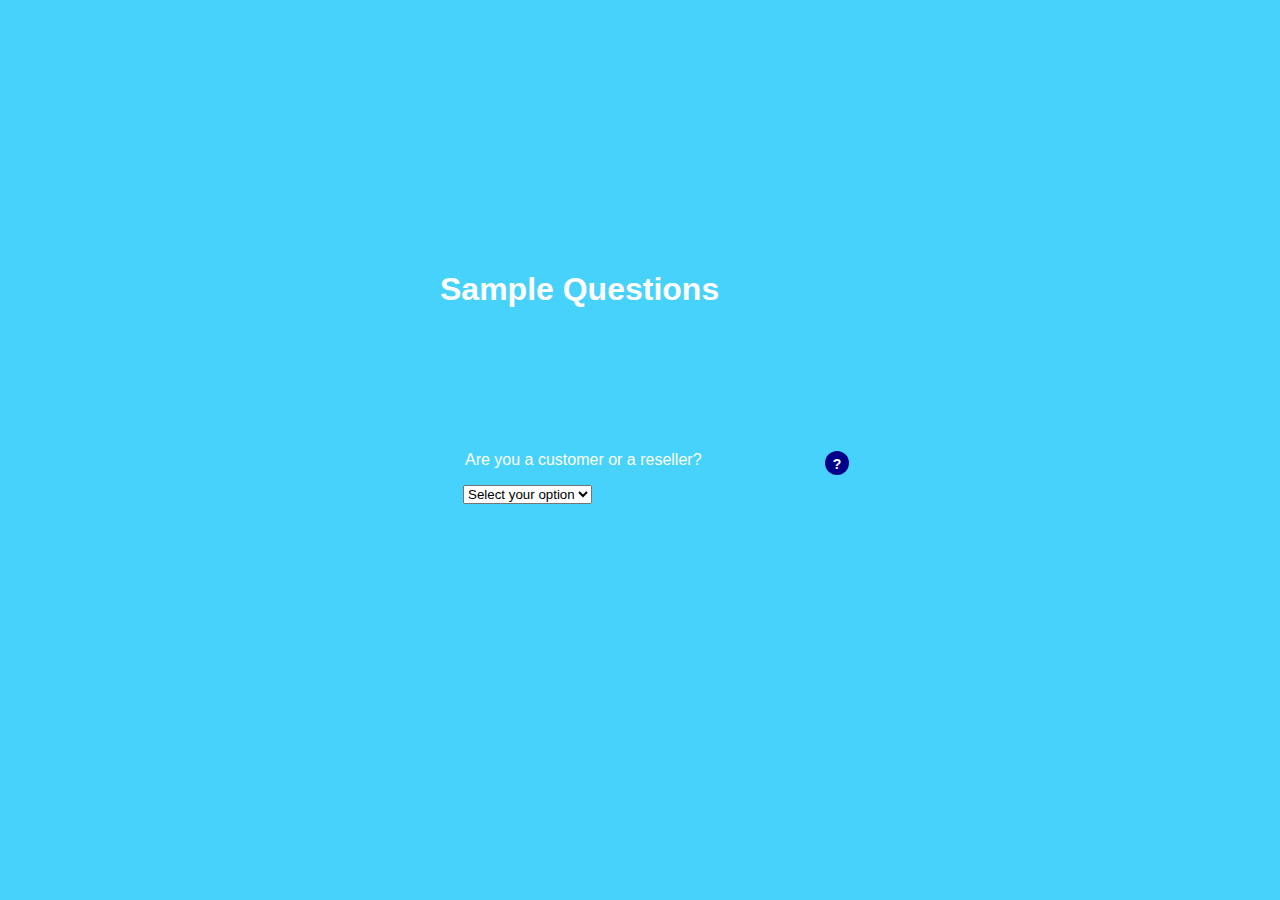
==== index.html @ 52580282 "Rename Quote Sample.html to index.html" ====
﻿<html>

<head>
<meta name = "viewport" content = "initial-scale = 1.0, user-scalable = no" />
<meta http-equiv = "content-type" content = "text/html; charset = UTF-8"/>
<meta name = "author" content = "Denis Kalikin"/>
<meta name = "definition" content = "Sample Code using HTML/CSS/JS/JQuery"/>
<title>Sample Page
</title>
<link rel = "stylesheet" type = "text/css" href = "Quote Sample.css"/>
<!--The following two script tags are not self closing for the purpose of browser compatability--> 
<script src = "https://ajax.googleapis.com/ajax/libs/jquery/1.11.3/jquery.min.js">
</script>
<script src = "Quote Sample.js">
</script>

</head>

<body>

<div id = "heading">
<H1>Sample Questions
</H1>

<div class = "content-holder">
		
		<div class = "content" id = "content-1" data-id = '1' style = "display: block;">
                <div id = "help" class = "help-tip">
				<p>This help tool tip allows users to obtain more information about the question by hovering the mouse over the ? symbol.
				</p>
				</div>
				
        <p id = "question">Are you a customer or a reseller?
		</p>
        <select name = "CustomerType" id = "customerType" required = "true">
            <option value = "" disabled selected>Select your option</option>
            <option value = "Customer">Customer</option>
            <option value = "Reseller">Reseller</option>
        </select>
		</div>
		<div class = "content" id = "content-2" data-id = '2'>
			<p id = "question">
            How comfortable are you with AV equipment?
			</p>
				<table id = "AVcomfort" class = "tbl">
					<tr>
						<td>                    
						</td>
                    </tr>
					<tr>
						<td>
						<input type = "checkbox" name = "AVcomfort[]" class = "db" value = "I can hang a TV."/>
						I can hang a TV.
						</td>
					</tr>
					<tr>
						<td>
						<input type = "checkbox" name = "AVcomfort[]"  class = "db" value = "I can connect AV components to each other."/>
                        I can connect AV components to each other.
						</td>
					</tr>
					<tr>
						<td>
						<input type = "checkbox" name = "AVcomfort[]" class = "db" value = "I can connect to the internet." />
                        I can connect to the internet.
						</td>
					</tr>
					<tr>
						<td>
						<input type = "checkbox" name = "AVcomfort[]" class = "other" value = "I'm a novice but have an installer in mind." />
                        I'm a novice but have an installer in mind.
						</td>
					</tr>
					<tr>
						<td>
						<input type = "checkbox" name = "AVcomfort[]" class = "other2" value = "I am a novice and would like you to connect me to an installer" />
						I'm a novice and would like you to connect me to an installer.
						</td>
					</tr>
				</table>
		</div>
		<div class = "content" id = "content-3" data-id = '3'>
              
			<p id = "question">
            How big is your conference room?
			</p>
				<table>
					<tr>
						<td>
						<select  name = "size1" id = "size1" required = "true">
						<option value = "" disabled selected>Select your option</option>
						<option value = "5">5</option>
						<option value = "10">10</option>
						<option value = "15">15</option>
						<option value = "20">20</option>
						<option value = "25">25</option>
						<option value = "30+">30+</option>
						<option value = "Unknown">Unknown</option>
						</select>
						</td>
						<td id = "X">
						X
						</td>
						<td>
						<select name = "size2" id = "size2" required = "true">
						<option value = "" disabled selected>Select your option</option>
						<option value = "5">5</option>
						<option value = "10">10</option>
						<option value = "15">15</option>
						<option value = "20">20</option>
						<option value = "25">25</option>
						<option value = "30+">30+</option>
						<option value = "Unknown">Unknown</option>
						</select>
						</td>
					</tr>
				</table>
		</div>
		<div class = "content" id = "content-4" data-id = '4'>
			<p id = "question">
			Do you have a way to run wires between your
            <br/> equipment and the floor underneath your table?
			</p>
        <div id = "wire">
						<label>Yes</label>
						<input type = "radio" class = "wiring" name = "wire" value = "Yes" />
						<label>No</label>
						<input type = "radio" class = "wiring" name = "wire" value = "No" />
						<label>Unknown</label>
						<input type = "radio" class = "wiring" name = "wire" value = "Unknown" />
        </div>
		</div>	
        <div id = "decision">
				<table>
					<tr>
						<td>
						<input type = "button" class = "back" value  = "Back"/>
						</td>
						<td>
						<input type = "button" class = "next" value  = "Next"/>
						</td>
					</tr>
				</table>
		</div>
	</div>
    <div class = "end" data-id = '5'>
			<p id = "question">Congratulations! You are done!
			<br/>
			</p>
			<p id = "question">Your result is :
			<br/>
			</p> 
			<p id = "overallidentifier">
			Huddle Room ($5K - $10K)
			</p>
			<br/>
            <p id = "customAddon" class = "hidden">This is a unique paragraph that only shows when the final result is unable to be estimated within the set guidelines
			</p>
						<input type = "button" class = "edit-previous" value = "Edit Previous Options"/>	
	</div>
	</div>


</body>

</html>
---- Quote Sample.css ----
body
{
  color:#ffffff;
    background-color:#47d2fc;
        font-family:Arial;
}
select
{
    margin-left:-22px;
}
table
{
    margin-left:-22px;
}
#size1
{
    margin-left:0px;
}
#size2
{
    margin-left:0px;    
}
#question
{
    width:500px;
    margin-left:-20px;
}
#heading
/* centers the heading above the questions*/
{
  height: 400px;
  width: 400px;
  position: absolute;  
  margin: -200px 0 0 -200px;
  left: 50%;
  top: 50%;
}
#overallidentifier
{
    font-size: 40px;
    font-weight: bold;
    margin-left:-20px;
    width: 2000px;
}
#customAddon
{
    width:500px;
    margin-left:-20px;
}
#wire
{
    margin-left:-22px;
}
#X
{
    font-size:20px;
    font-weight:bold;
}
.tbl
{
    width:500px;
}
.hidden 
{
    display:none;
}
.content-holder
{
/*centers everything within the content holder class below the heading*/
width: 400px;
height: 400px;
position: absolute;
margin: -15px 0 0 -15px;
left: 15%;
top: 50%;
}
.content 
{
	width:300px;
    display: none;
}
.decision
{
width:300px;
position:absolute;
}

.back 
{
    margin-top:10px;
    display: none;
    float: left;
}
.next 
{
	display:none;
    margin-top: 10px;
    margin-left: 20px;
}
.end 
{
width: 400px;
height: 400px;
  position: absolute;
  
  /*Centering Method 2*/
  margin: -15px 0 0 -15px;
  left: 15%;
  top: 50%;
    display: none;
}
.fin
{
width:300px;
}
.edit-previous
{
    margin-top: 10px;
    margin-left: -20px;
}
.help-tip 
{
    position: absolute;
    left: 340px;
    text-align: center;
    background-color: #00008b;
    border-radius: 50%;
    width: 24px;
    height: 24px;
    font-size: 14px;
    line-height: 26px;
    cursor: default;
}
/* help tool tip display and animation settings*/
.help-tip:before 
{
    content:'?';
    font-weight: bold;
    color:#fff;
}
.help-tip:hover p 
{
    display:block;
    transform-origin: 100% 0%;
    -webkit-animation: fadeIn 0.3s ease-in-out;
}
.help-tip p 
{
    /* The tooltip */
    display: none;
    text-align: left;
    background-color: #1E2021;
    padding: 20px;
    width: 300px;
    position: absolute;
    border-radius: 3px;
    box-shadow: 1px 1px 1px rgba(0, 0, 0, 0.2);
    right: -4px;
    color: #FFF;
    font-size: 13px;
    line-height: 1.4;
}
.help-tip p:before 
{
    /* The pointer of the tooltip */
    position: absolute;
    content:'';
    width:0;
    height: 0;
    border:6px solid transparent;
    border-bottom-color:#1E2021;
    right:10px;
    top:-12px;
}
.help-tip p:after
{
    /* Prevents the tooltip from being hidden */
    width:100%;
    height:40px;
    content:'';
    position: absolute;
    top:-40px;
    left:0;
}
/* CSS animation */
 @-webkit-keyframes fadeIn 
 {
    0% 
    {
        opacity:0;
        transform: scale(0.6);
    }
    100% 
    {
        opacity:100%;
        transform: scale(1);
    }
}
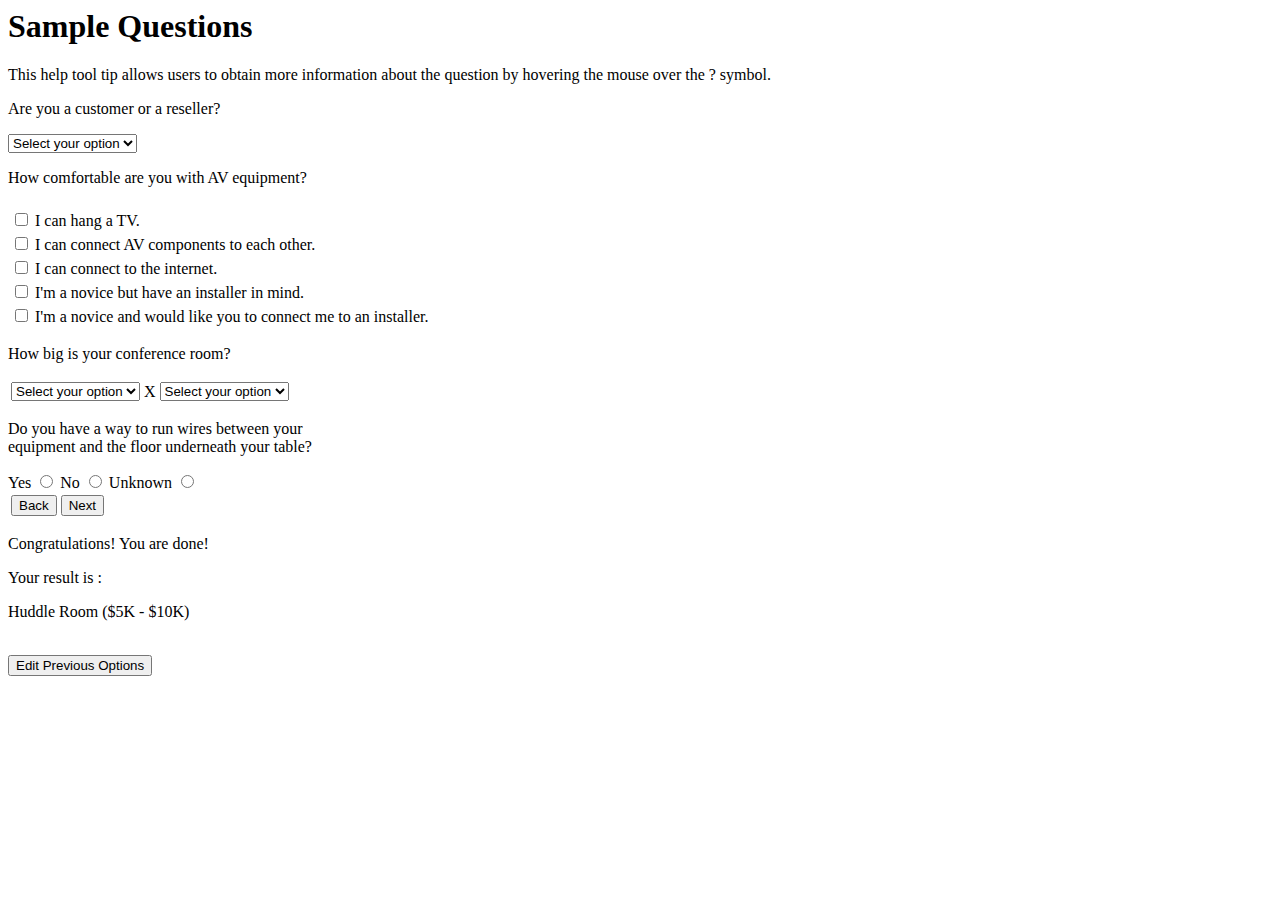
==== commit ba52cde9: "Update index.html" ====
--- a/index.html
+++ b/index.html
@@ -1,13 +1,16 @@
 ﻿<html>
 
 <head>
-<meta name = "viewport" content = "initial-scale = 1.0, user-scalable = no" />
+<meta content="width=device-width" />
+<meta name = "viewport" content = "initial-scale = 1.0, user-scalable = yes" />
 <meta http-equiv = "content-type" content = "text/html; charset = UTF-8"/>
 <meta name = "author" content = "Denis Kalikin"/>
 <meta name = "definition" content = "Sample Code using HTML/CSS/JS/JQuery"/>
 <title>Sample Page
 </title>
-<link rel = "stylesheet" type = "text/css" href = "Quote Sample.css"/>
+<link rel = "stylesheet" type = "text/css" href = "Quote Sample.css" media = "Screen"/>
+<link rel = "stylesheet" type = "text/css" href = "Mobile Quote.css" media = "only screen and (max-width: 1023px)" />
+<link rel = "stylesheet" type = "text/css" href = "Mobile Quote 2.css" media = "only screen and (max-width: 767px)" />
 <!--The following two script tags are not self closing for the purpose of browser compatability--> 
 <script src = "https://ajax.googleapis.com/ajax/libs/jquery/1.11.3/jquery.min.js">
 </script>
--- a/Quote Sample.css
+++ b/Quote Sample.css
@@ -1,198 +1 @@
-body
-{
-  color:#ffffff;
-    background-color:#47d2fc;
-        font-family:Arial;
-}
-select
-{
-    margin-left:-22px;
-}
-table
-{
-    margin-left:-22px;
-}
-#size1
-{
-    margin-left:0px;
-}
-#size2
-{
-    margin-left:0px;    
-}
-#question
-{
-    width:500px;
-    margin-left:-20px;
-}
-#heading
-/* centers the heading above the questions*/
-{
-  height: 400px;
-  width: 400px;
-  position: absolute;  
-  margin: -200px 0 0 -200px;
-  left: 50%;
-  top: 50%;
-}
-#overallidentifier
-{
-    font-size: 40px;
-    font-weight: bold;
-    margin-left:-20px;
-    width: 2000px;
-}
-#customAddon
-{
-    width:500px;
-    margin-left:-20px;
-}
-#wire
-{
-    margin-left:-22px;
-}
-#X
-{
-    font-size:20px;
-    font-weight:bold;
-}
-.tbl
-{
-    width:500px;
-}
-.hidden 
-{
-    display:none;
-}
-.content-holder
-{
-/*centers everything within the content holder class below the heading*/
-width: 400px;
-height: 400px;
-position: absolute;
-margin: -15px 0 0 -15px;
-left: 15%;
-top: 50%;
-}
-.content 
-{
-	width:300px;
-    display: none;
-}
-.decision
-{
-width:300px;
-position:absolute;
-}
 
-.back 
-{
-    margin-top:10px;
-    display: none;
-    float: left;
-}
-.next 
-{
-	display:none;
-    margin-top: 10px;
-    margin-left: 20px;
-}
-.end 
-{
-width: 400px;
-height: 400px;
-  position: absolute;
-  
-  /*Centering Method 2*/
-  margin: -15px 0 0 -15px;
-  left: 15%;
-  top: 50%;
-    display: none;
-}
-.fin
-{
-width:300px;
-}
-.edit-previous
-{
-    margin-top: 10px;
-    margin-left: -20px;
-}
-.help-tip 
-{
-    position: absolute;
-    left: 340px;
-    text-align: center;
-    background-color: #00008b;
-    border-radius: 50%;
-    width: 24px;
-    height: 24px;
-    font-size: 14px;
-    line-height: 26px;
-    cursor: default;
-}
-/* help tool tip display and animation settings*/
-.help-tip:before 
-{
-    content:'?';
-    font-weight: bold;
-    color:#fff;
-}
-.help-tip:hover p 
-{
-    display:block;
-    transform-origin: 100% 0%;
-    -webkit-animation: fadeIn 0.3s ease-in-out;
-}
-.help-tip p 
-{
-    /* The tooltip */
-    display: none;
-    text-align: left;
-    background-color: #1E2021;
-    padding: 20px;
-    width: 300px;
-    position: absolute;
-    border-radius: 3px;
-    box-shadow: 1px 1px 1px rgba(0, 0, 0, 0.2);
-    right: -4px;
-    color: #FFF;
-    font-size: 13px;
-    line-height: 1.4;
-}
-.help-tip p:before 
-{
-    /* The pointer of the tooltip */
-    position: absolute;
-    content:'';
-    width:0;
-    height: 0;
-    border:6px solid transparent;
-    border-bottom-color:#1E2021;
-    right:10px;
-    top:-12px;
-}
-.help-tip p:after
-{
-    /* Prevents the tooltip from being hidden */
-    width:100%;
-    height:40px;
-    content:'';
-    position: absolute;
-    top:-40px;
-    left:0;
-}
-/* CSS animation */
- @-webkit-keyframes fadeIn 
- {
-    0% 
-    {
-        opacity:0;
-        transform: scale(0.6);
-    }
-    100% 
-    {
-        opacity:100%;
-        transform: scale(1);
-    }
-}--- a/Mobile Quote.css
+++ b/Mobile Quote.css
@@ -0,0 +1,108 @@
+@media handheld {
+body
+{
+  color:#ffffff;
+    background-color:#47d2fc;
+        font-family:Arial;
+}
+.hidden 
+{
+    display:none;
+}
+
+.content 
+{
+    display: none;
+}
+
+.back 
+{
+    display: none;
+}
+.next 
+{
+	display:none;
+}
+.end 
+{
+    display: none;
+}
+.help-tip 
+{
+    position: absolute;
+    left: 340px;
+    text-align: center;
+    background-color: #00008b;
+    border-radius: 50%;
+    width: 24px;
+    height: 24px;
+    font-size: 14px;
+    line-height: 26px;
+    cursor: default;
+}
+/* help tool tip display and animation settings*/
+.help-tip:before 
+{
+    content:'?';
+    font-weight: bold;
+    color:#fff;
+}
+.help-tip:hover p 
+{
+    display:block;
+    transform-origin: 100% 0%;
+    -webkit-animation: fadeIn 0.3s ease-in-out;
+}
+.help-tip p 
+{
+    /* The tooltip */
+    display: none;
+    text-align: left;
+    background-color: #1E2021;
+    padding: 20px;
+    width: 300px;
+    position: absolute;
+    border-radius: 3px;
+    box-shadow: 1px 1px 1px rgba(0, 0, 0, 0.2);
+    right: -4px;
+    color: #FFF;
+    font-size: 13px;
+    line-height: 1.4;
+}
+.help-tip p:before 
+{
+    /* The pointer of the tooltip */
+    position: absolute;
+    content:'';
+    width:0;
+    height: 0;
+    border:6px solid transparent;
+    border-bottom-color:#1E2021;
+    right:10px;
+    top:-12px;
+}
+.help-tip p:after
+{
+    /* Prevents the tooltip from being hidden */
+    width:100%;
+    height:40px;
+    content:'';
+    position: absolute;
+    top:-40px;
+    left:0;
+}
+/* CSS animation */
+ @-webkit-keyframes fadeIn 
+ {
+    0% 
+    {
+        opacity:0;
+        transform: scale(0.6);
+    }
+    100% 
+    {
+        opacity:100%;
+        transform: scale(1);
+    }
+}
+}
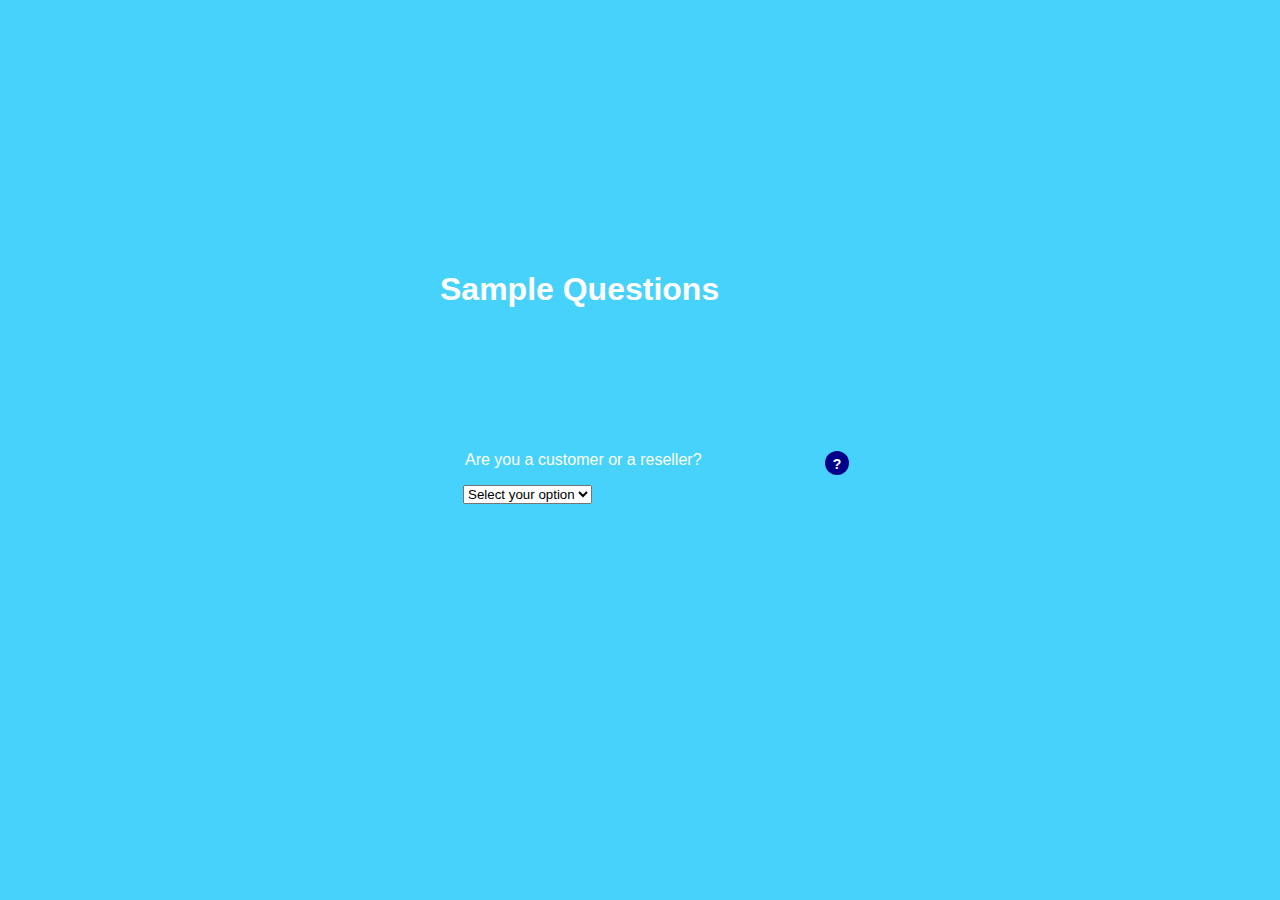
==== commit 127c41bc: "Update index.html" ====
--- a/index.html
+++ b/index.html
@@ -20,7 +20,7 @@
 </head>
 
 <body>
-
+<div class ="wrapper">
 <div id = "heading">
 <H1>Sample Questions
 </H1>
@@ -162,7 +162,7 @@
 						<input type = "button" class = "edit-previous" value = "Edit Previous Options"/>	
 	</div>
 	</div>
-
+</div>
 
 </body>
 
--- a/Quote Sample.css
+++ b/Quote Sample.css
@@ -1 +1,198 @@
+body
+{
+  color:#ffffff;
+    background-color:#47d2fc;
+        font-family:Arial;
+}
+select
+{
+    margin-left:-22px;
+}
+table
+{
+    margin-left:-22px;
+}
+#size1
+{
+    margin-left:0px;
+}
+#size2
+{
+    margin-left:0px;    
+}
+#question
+{
+    width:500px;
+    margin-left:-20px;
+}
+#heading
+/* centers the heading above the questions*/
+{
+  height: 400px;
+  width: 400px;
+  position: absolute;  
+  margin: -200px 0 0 -200px;
+  left: 50%;
+  top: 50%;
+}
+#overallidentifier
+{
+    font-size: 40px;
+    font-weight: bold;
+    margin-left:-20px;
+    width: 2000px;
+}
+#customAddon
+{
+    width:500px;
+    margin-left:-20px;
+}
+#wire
+{
+    margin-left:-22px;
+}
+#X
+{
+    font-size:20px;
+    font-weight:bold;
+}
+.tbl
+{
+    width:500px;
+}
+.hidden 
+{
+    display:none;
+}
+.content-holder
+{
+/*centers everything within the content holder class below the heading*/
+width: 400px;
+height: 400px;
+position: absolute;
+margin: -15px 0 0 -15px;
+left: 15%;
+top: 50%;
+}
+.content 
+{
+	width:300px;
+    display: none;
+}
+.decision
+{
+width:300px;
+position:absolute;
+}
 
+.back 
+{
+    margin-top:10px;
+    display: none;
+    float: left;
+}
+.next 
+{
+	display:none;
+    margin-top: 10px;
+    margin-left: 20px;
+}
+.end 
+{
+width: 400px;
+height: 400px;
+  position: absolute;
+  
+  /*Centering Method 2*/
+  margin: -15px 0 0 -15px;
+  left: 15%;
+  top: 50%;
+    display: none;
+}
+.fin
+{
+width:300px;
+}
+.edit-previous
+{
+    margin-top: 10px;
+    margin-left: -20px;
+}
+.help-tip 
+{
+    position: absolute;
+    left: 340px;
+    text-align: center;
+    background-color: #00008b;
+    border-radius: 50%;
+    width: 24px;
+    height: 24px;
+    font-size: 14px;
+    line-height: 26px;
+    cursor: default;
+}
+/* help tool tip display and animation settings*/
+.help-tip:before 
+{
+    content:'?';
+    font-weight: bold;
+    color:#fff;
+}
+.help-tip:hover p 
+{
+    display:block;
+    transform-origin: 100% 0%;
+    -webkit-animation: fadeIn 0.3s ease-in-out;
+}
+.help-tip p 
+{
+    /* The tooltip */
+    display: none;
+    text-align: left;
+    background-color: #1E2021;
+    padding: 20px;
+    width: 300px;
+    position: absolute;
+    border-radius: 3px;
+    box-shadow: 1px 1px 1px rgba(0, 0, 0, 0.2);
+    right: -4px;
+    color: #FFF;
+    font-size: 13px;
+    line-height: 1.4;
+}
+.help-tip p:before 
+{
+    /* The pointer of the tooltip */
+    position: absolute;
+    content:'';
+    width:0;
+    height: 0;
+    border:6px solid transparent;
+    border-bottom-color:#1E2021;
+    right:10px;
+    top:-12px;
+}
+.help-tip p:after
+{
+    /* Prevents the tooltip from being hidden */
+    width:100%;
+    height:40px;
+    content:'';
+    position: absolute;
+    top:-40px;
+    left:0;
+}
+/* CSS animation */
+ @-webkit-keyframes fadeIn 
+ {
+    0% 
+    {
+        opacity:0;
+        transform: scale(0.6);
+    }
+    100% 
+    {
+        opacity:100%;
+        transform: scale(1);
+    }
+}
--- a/Mobile Quote.css
+++ b/Mobile Quote.css
@@ -1,108 +1 @@
-@media handheld {
-body
-{
-  color:#ffffff;
-    background-color:#47d2fc;
-        font-family:Arial;
-}
-.hidden 
-{
-    display:none;
-}
 
-.content 
-{
-    display: none;
-}
-
-.back 
-{
-    display: none;
-}
-.next 
-{
-	display:none;
-}
-.end 
-{
-    display: none;
-}
-.help-tip 
-{
-    position: absolute;
-    left: 340px;
-    text-align: center;
-    background-color: #00008b;
-    border-radius: 50%;
-    width: 24px;
-    height: 24px;
-    font-size: 14px;
-    line-height: 26px;
-    cursor: default;
-}
-/* help tool tip display and animation settings*/
-.help-tip:before 
-{
-    content:'?';
-    font-weight: bold;
-    color:#fff;
-}
-.help-tip:hover p 
-{
-    display:block;
-    transform-origin: 100% 0%;
-    -webkit-animation: fadeIn 0.3s ease-in-out;
-}
-.help-tip p 
-{
-    /* The tooltip */
-    display: none;
-    text-align: left;
-    background-color: #1E2021;
-    padding: 20px;
-    width: 300px;
-    position: absolute;
-    border-radius: 3px;
-    box-shadow: 1px 1px 1px rgba(0, 0, 0, 0.2);
-    right: -4px;
-    color: #FFF;
-    font-size: 13px;
-    line-height: 1.4;
-}
-.help-tip p:before 
-{
-    /* The pointer of the tooltip */
-    position: absolute;
-    content:'';
-    width:0;
-    height: 0;
-    border:6px solid transparent;
-    border-bottom-color:#1E2021;
-    right:10px;
-    top:-12px;
-}
-.help-tip p:after
-{
-    /* Prevents the tooltip from being hidden */
-    width:100%;
-    height:40px;
-    content:'';
-    position: absolute;
-    top:-40px;
-    left:0;
-}
-/* CSS animation */
- @-webkit-keyframes fadeIn 
- {
-    0% 
-    {
-        opacity:0;
-        transform: scale(0.6);
-    }
-    100% 
-    {
-        opacity:100%;
-        transform: scale(1);
-    }
-}
-}
--- a/Mobile Quote 2.css
+++ b/Mobile Quote 2.css
@@ -0,0 +1,23 @@
+
+.wrapper 
+{ width: 100% }
+body 
+{ 
+  color:#ffffff;
+  background-color:#47d2fc;
+  font-family:Arial;
+}
+.content-holder
+{
+/*centers everything within the content holder class below the heading*/
+width: auto;
+height: auto;
+left: 15%;
+top: 50%;
+}
+.content 
+{
+	width:auto;
+    display: none;
+}
+
